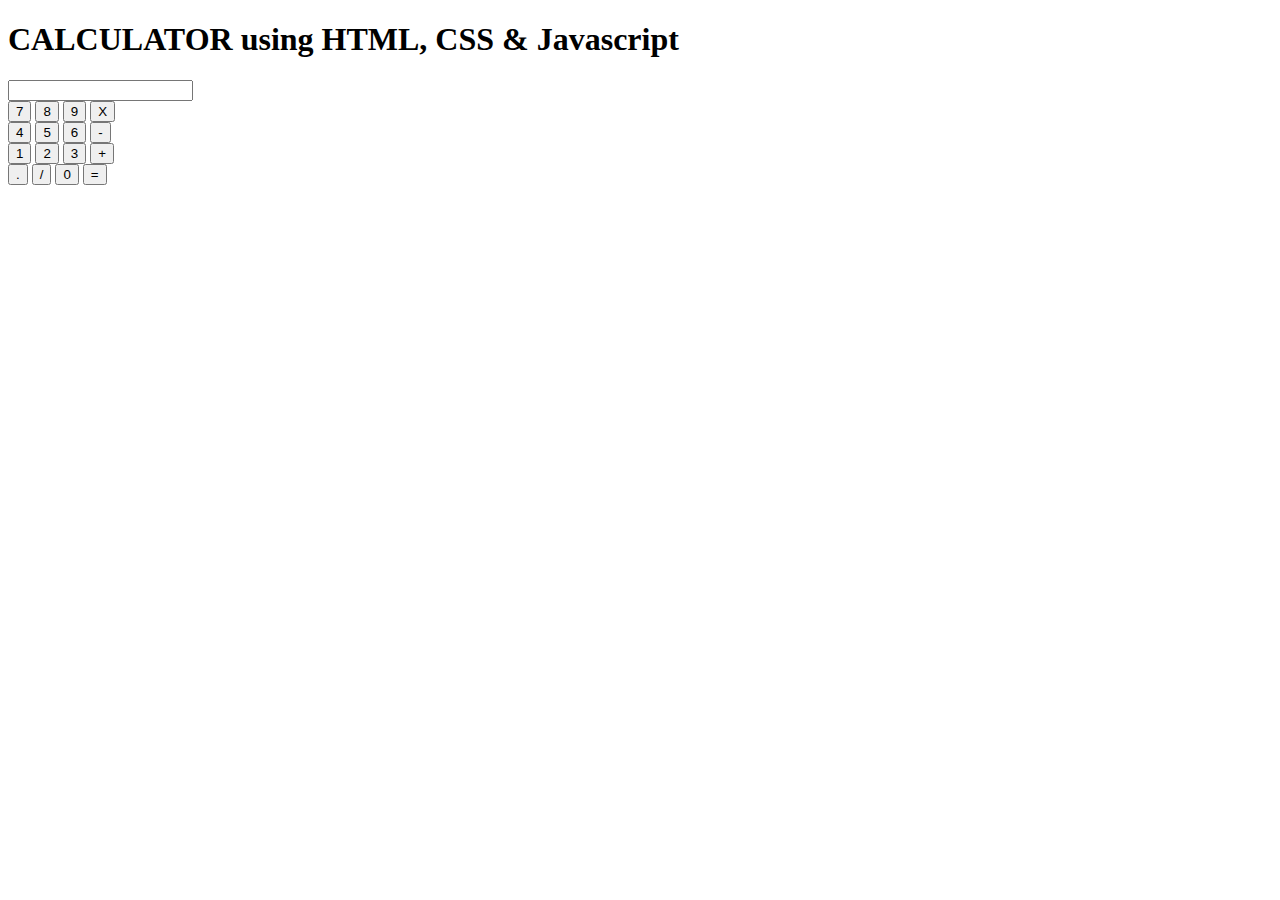
==== index.html @ 1cfe5eb0 "Add files via upload" ====
<!DOCTYPE html>
<html lang="en">
<head>
    <meta charset="UTF-8">
    <meta name="viewport" content="width=device-width, initial-scale=1.0">
    <title>Document</title>
    <link href="styles.css" rel="stylesheet" type="text/css"/>
    <link href="utility.css" rel="stylesheet" type="text/css"/>
</head>
<body>
    <h1 class="center">CALCULATOR using HTML, CSS & Javascript</h1>
    <div class="container bg-red flex mx-auto m-w-20 flex-col item-center" >
        <div class="row">
            <input class="input" type="text/">
        </div>
        <div class="row">
            <button class="button">7</button>
            <button class="button">8</button>
            <button class="button">9</button>
            <button class="button">X</button>
        </div>
        <div class="row">
            <button class="button">4</button>
            <button class="button">5</button>
            <button class="button">6</button>
            <button class="button">-</button>
        </div>
        <div class="row">
            <button class="button">1</button>
            <button class="button">2</button>
            <button class="button">3</button>
            <button class="button">+</button>
        </div>
        <div class="row">
            <button class="button">.</button>
            <button class="button">/</button>
            <button class="button">0</button>
            <button class="button">=</button>
        </div>
    </div>
    <script src="script.js"></script>
    
</body>
</html>
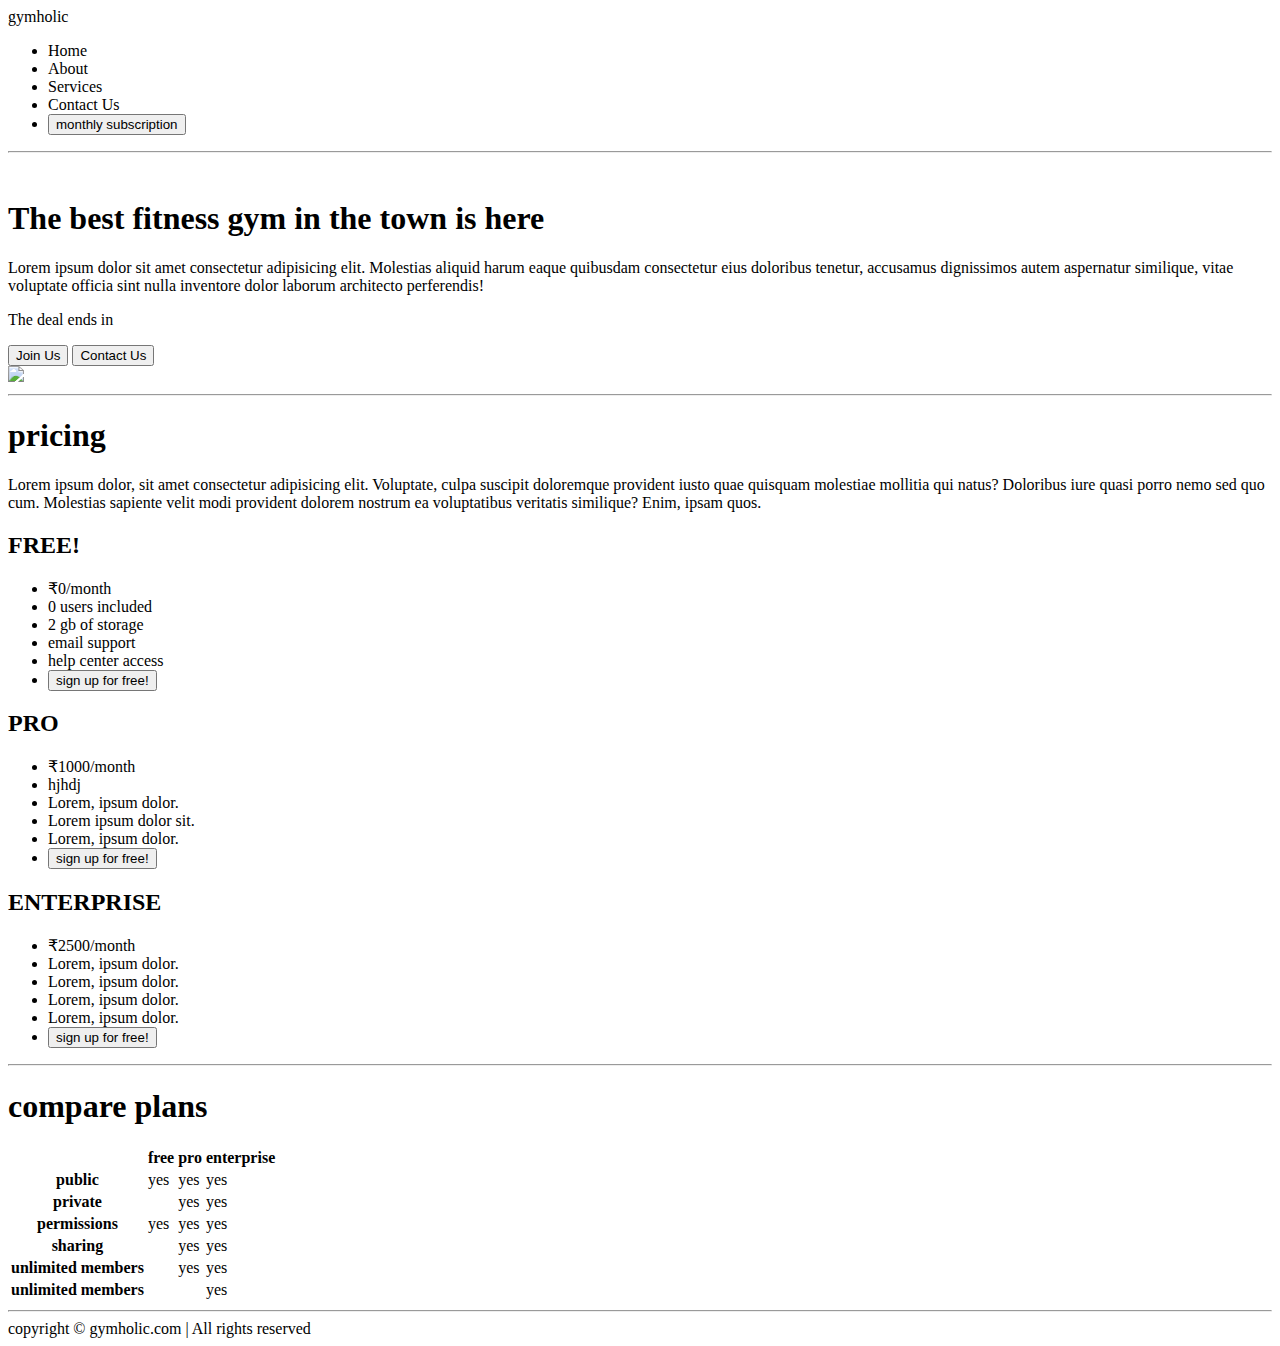
==== commit f24e603a: "Add files via upload" ====
--- a/index.html
+++ b/index.html
@@ -3,42 +3,153 @@
 <head>
     <meta charset="UTF-8">
     <meta name="viewport" content="width=device-width, initial-scale=1.0">
-    <title>Document</title>
-    <link href="styles.css" rel="stylesheet" type="text/css"/>
-    <link href="utility.css" rel="stylesheet" type="text/css"/>
+    <title>gymholic:fats to fitness</title>
+    <link rel="stylesheet" href="style.css">
+    <script src="timer.js"></script>
+    <link rel="stylesheet" href="utility.css">
 </head>
-<body>
-    <h1 class="center">CALCULATOR using HTML, CSS & Javascript</h1>
-    <div class="container bg-red flex mx-auto m-w-20 flex-col item-center" >
-        <div class="row">
-            <input class="input" type="text/">
-        </div>
-        <div class="row">
-            <button class="button">7</button>
-            <button class="button">8</button>
-            <button class="button">9</button>
-            <button class="button">X</button>
-        </div>
-        <div class="row">
-            <button class="button">4</button>
-            <button class="button">5</button>
-            <button class="button">6</button>
-            <button class="button">-</button>
-        </div>
-        <div class="row">
-            <button class="button">1</button>
-            <button class="button">2</button>
-            <button class="button">3</button>
-            <button class="button">+</button>
-        </div>
-        <div class="row">
-            <button class="button">.</button>
-            <button class="button">/</button>
-            <button class="button">0</button>
-            <button class="button">=</button>
-        </div>
+<body class="overflow-x-hidden">
+    <!--two classes by giving space-->
+    <div class="container mx-auto ">
+        <header>
+            <nav class="flex justify-between">
+                <div class="logo font-bold flex items-center text-blue">gymholic</div>
+                <ul class="navbar flex items-center">
+                    <li>Home</li>
+                    <li>About</li>
+                    <li> Services</li>
+                    <li>Contact Us</li>
+                    <li><button class="btn">monthly subscription</button></li>
+                </ul>
+            </nav>
+            <hr>
+
+
+        </header>
+        <main class="min-h-screen">
+            <section class="section1">
+                <div class="flex">
+                    <div class="flex items-center justify-center topleft flex-col px-2">
+                        <div class="text-center">
+                            <img class="dumbbellimg" src="C:\Users\DELL\Downloads\dumbbell.png" alt="">
+                        </div>
+                        <h1 class="my-1 text-center"> The best fitness gym in the town is here</h1>
+                        <p class="text-center">Lorem ipsum dolor sit amet consectetur adipisicing elit. Molestias aliquid harum eaque quibusdam consectetur eius doloribus tenetur, accusamus dignissimos autem aspernatur similique, vitae voluptate officia sint nulla inventore dolor laborum architecto perferendis!</p>
+                        <p class="deal text-center"> The deal ends in<span id="demo"></span></p>
+                        <div class="buttons">
+                            <button class="btn">Join Us</button>
+                            <button class="btn">Contact Us</button>
+
+                        </div>
+                    </div>
+                    <div class="topright flex justify-center">
+                        <img class="gyming" src="gym.png">
+                    </div>
+                </div>
+
+            </section>
+            <hr>
+            <section class="section2">
+                <h1 class="text-center my-2">pricing</h1>
+                <p class="my-2">Lorem ipsum dolor, sit amet consectetur adipisicing elit. Voluptate, culpa suscipit doloremque provident iusto quae quisquam molestiae mollitia qui natus? Doloribus iure quasi porro nemo sed quo cum. Molestias sapiente velit modi provident dolorem nostrum ea voluptatibus veritatis similique? Enim, ipsam quos.</p>
+                <div class="boxes flex justify-center">
+                    <div class="box">
+                        <h2>FREE!</h2>
+                        <ul>
+                            <li class="highlighted">₹0/month</li>
+                            <li>0 users included</li>
+                            <li>2 gb of storage</li>
+                            <li>email support</li>
+                            <li>help center access</li>
+                            <li><button class="btn">sign up for free!</button></li>
+                        </ul>
+                    </div>
+                    <div class="box">
+                        <h2>PRO</h2>
+                        <ul>
+                            <li class="highlighted">₹1000/month</li>
+                            <li>hjhdj</li>
+                            <li>Lorem, ipsum dolor.</li>
+                            <li>Lorem ipsum dolor sit.</li>
+                            <li>Lorem, ipsum dolor.</li>
+                            <li><button class="btn">sign up for free!</button></li>                  
+                        </ul>
+                    </div>
+                    <div class="box">
+                        <h2>ENTERPRISE</h2>
+                        <ul>
+                            <li class="highlighted">₹2500/month</li>
+                            <li>Lorem, ipsum dolor.</li>
+                            <li>Lorem, ipsum dolor.</li>
+                            <li>Lorem, ipsum dolor.</li>
+                            <li>Lorem, ipsum dolor.</li>
+                            <li><button class="btn">sign up for free!</button></li>
+                        </ul>
+                    </div>
+                </div>
+            </section>
+            <hr>
+            <section class="section3">
+                <h1 class="text-center my-2">compare plans</h1>
+                <div class="container plantable">
+                    <table class="table text-center">
+                        <thead>
+                            <tr>
+                                <th></th>
+                                <th>free</th>
+                                <th>pro</th>
+                                <th>enterprise</th>
+                            </tr>
+                        </thead>
+                        <tbody>
+                            <tr>
+                                <th scope="row" class="text-start">public</th>
+                                <td>yes</svg></td>
+                                <td>yes</svg></td>
+                                <td>yes</svg></td>
+                            </tr>
+                            <tr>
+                                <th scope="row" class="text-start">private</th>
+                                <td></td>
+                                <td>yes</svg></td>
+                                <td>yes</svg></td>
+                            </tr>
+                        </tbody>
+                        <tbody>
+                            <tr>
+                                <th scope="row" class="text-start">permissions</th>
+                                <td>yes</svg></td>
+                                <td>yes</svg></td>
+                                <td>yes</svg></td>
+                            </tr>
+                            <tr>
+                                <th scope="row" class="text-start">sharing</th>
+                                <td></td>
+                                <td>yes</svg></td>
+                                <td>yes</svg></td>
+                            </tr>
+                            <tr>
+                                <th scope="row" class="text-start">unlimited members</th>
+                                <td></td>
+                                <td>yes</svg></td>
+                                <td>yes</svg></td>
+                            </tr>
+                            <tr>
+                                <th scope="row" class="text-start">unlimited members</th>
+                                <td></td>
+                                <td></td>
+                                <td>yes</svg></td>
+                            </tr>
+                        </tbody>
+                    </table>
+                </div>
+            </section>
+            <hr>
+
+        </main>
+        <footer>
+            copyright &copy; gymholic.com | All rights reserved 
+        </footer>
     </div>
-    <script src="script.js"></script>
-    
 </body>
 </html>